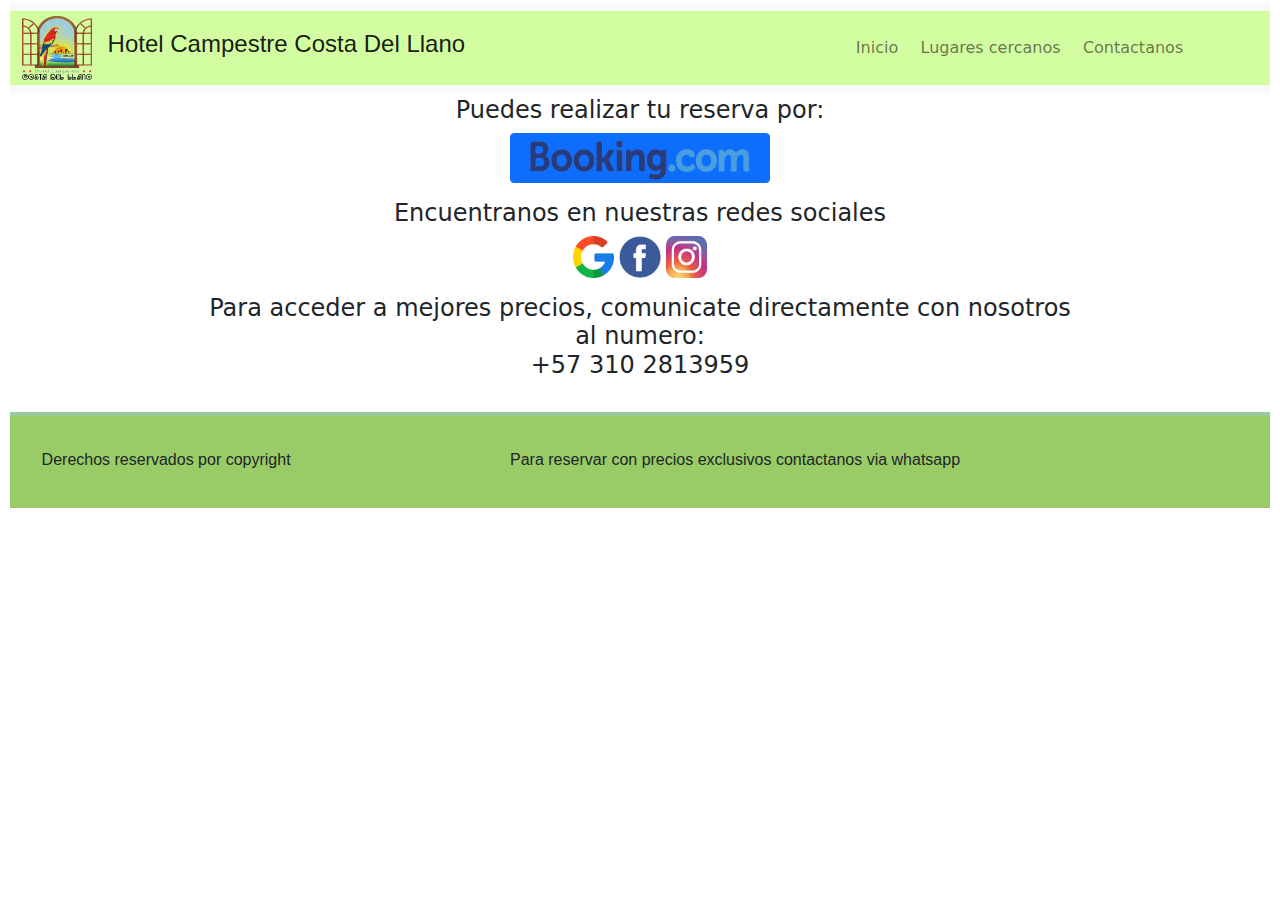
==== Contactos.html @ 2079f748 "Initial commit" ====
<!DOCTYPE html>
<html>
<head>
	<title>Hotel campestre</title>
	<meta charset="utf-8">
	<link rel="icon" href="Multimedia/Logo.png">
	<link rel="stylesheet" href="css/bootstrap.min.css">
	<link rel="stylesheet" href="Estilos.css">
	<script src="js/bootstrap.js"></script>
</head>
<body>
	<div class="Barra">
		<nav class="navbar navbar-light bg-light navbar-expand-lg">
			<div class="container-fluid" style="background-color:#D3FDA1 ;">
				<a class="navbar-brand">
					<img src="Multimedia/Logo.png" width="70" height="64">
				</a>
				<a class="navbar-brand">
					<p class="h4">Hotel Campestre Costa Del Llano</p>
				</a>
				<button class="navbar-toggler" type="button" data-bs-toggle="collapse" data-bs-target="#menu" aria-controls="menu" aria-expanded="false" >
					<span class="navbar-toggler-icon"></span>
				</button>
				<div class="collapse navbar-collapse" id="menu">
					<ul class="navbar-nav ms-auto">
						<li class="nav-item"><a class="nav-link" href="index.html">Inicio</a></li>
						<li class="nav-item"><a class="nav-link"  href="Lugares.html">Lugares cercanos</a></li>
						<li class="nav-item"><a class="nav-link" href="Contactos.html" >Contactanos</a></li>
					</ul>
				</div>
			</div>
	</div>
	<div class="ron">
		<h4 class="tik">Puedes realizar tu reserva por:</h4>
		<a href="https://www.booking.com/hotel/co/costa-del-llano-campestre.es.html"  target="_blank" rel="noopener noreferrer">
			<button type="button" class="btn btn-primary" id="boton"><img src="Multimedia/Booking_logo.png" height ="40" width="220" /></button>
		</a>
		<h4 class="rt">
			Encuentranos en nuestras redes sociales
		</h4>
		<div class="redes">
			<a href="https://www.google.com/travel/search?q=hoetl%20campestre%20costa%20del%20llano&g2lb=2502548%2C2503771%2C2503781%2C4258168%2C4270442%2C4284970%2C4291517%2C4306835%2C4570333%2C4597339%2C4757164%2C4814050%2C4850738%2C4864715%2C4874190%2C4886480%2C4893075%2C4920132%2C4924070%2C4965990%2C4985712%2C4990494%2C72248281%2C72256471%2C72271034%2C72271797%2C72272556%2C72276044%2C72276652&hl=es-CO&gl=co&ssta=1&ts=CAESCAoCCAMKAggDGhwSGhIUCgcI5w8QBhgPEgcI5w8QBhgQGAEyAhAAKgcKBToDQ09Q&qs=CAEyFENnc0l4OWJkbFBEU3hJcnRBUkFCOApCCwlHa5cClxIV7RgBQgsJGnPiAeA1S4kYAUILCeFWs0zA4ys6GAFaAggB&ap=aAG6AQhvdmVydmlldw&ictx=1&sa=X&ved=0CAAQ5JsGahcKEwjY5eu2-LT_AhUAAAAAHQAAAAAQBw&utm_campaign=sharing&utm_medium=link_btn&utm_source=htls" target="_blank" rel="noopener noreferrer"><img class="google" src="Multimedia/google.png"></a>
			<a href="https://www.facebook.com/hotelcampestrecostadelllano" target="_blank" rel="noopener noreferrer"><img class ="face" src="Multimedia/Facebook.png" alt=""></a>
			<a href="https://www.instagram.com/costadelllanohotelcampestre/" target="_blank" rel="noopener noreferrer"><img class="insta" src="Multimedia/Instagram.png"></a>
		
		</div>
		<h4 class="tiko">Para acceder a mejores precios, comunicate directamente con nosotros<br>
			al numero: <br> 
			+57 310 2813959

		</h4>
	</div>
</body>

<footer>
	<div class="pie">
		<div  class="text">
			<p>Derechos reservados por copyright</p>
		</div>
		<div class="info">
			<p >Para reservar con precios exclusivos contactanos via whatsapp</p>
		</div>
	
	</div>

</footer>
---- Estilos.css ----
.Barra{
    margin-left: 0.6em;
    margin-right: 0.6rem;
    margin-top: 0.2rem;
    margin-bottom: 0.2rem;
   
}
.h4{
    font-family:'Franklin Gothic Medium', 'Arial Narrow', Arial, sans-serif;
}
#menu{
    margin-right: 4rem;
}
.nav-link{
    margin: 0.2rem;
}
.INICIAL{
    margin: 0 auto;
    width: 70%;
}
.carousel-item img {
    margin: 0 auto;
    height: 25rem;

}
.ico{
    height: 2rem;
    float: left;
    margin-right:1rem;
    margin-top: 0.4%;
}
.titleubi{
    font-family:'Franklin Gothic Medium', 'Arial Narrow', Arial, sans-serif;
}
.descripcion p {
    font-family:Georgia, 'Times New Roman', Times, serif;
}
.title{
    margin-top: 0%;
    font-size: 2rem;
    font-family:'Franklin Gothic Medium', 'Arial Narrow', Arial, sans-serif;
}
.descripcion{
    margin-top: 1.5rem;
    margin-left: 12.6rem;
    margin-right: 12rem;
}
.Habi{
    height: 2.8rem;
    float: left;
    margin-right:1rem;
    margin-left: 2rem;
  
}
.Habiaciones{

    margin-top: 3%;
    margin-bottom: 2.5rem;
    margin-left: 12.2rem;
}
.Habiimg{
    margin: 0 auto;
    width: 50%;
}
.ZV{
    position: relative;
    margin-top: 3%;
    margin-bottom: 2.5rem;
    margin-left: 14.1rem;
}

.Habiz{
    bottom: 8%;
    position: absolute;
    height: 2.8rem;
}
.Ubicacion{
    margin-top: 3%;
    margin-bottom: 2.5rem;
    margin-left: 14.8rem;
}
.Ubiimg{
    height: 2.6rem;
    float: left;
    margin-right: 1.1rem;
}
.ubi{
    margin-top: 3%;
    margin-bottom: 2.5rem;
    margin-left: 12rem;
   
}
.titlecaba{
    margin-top: 0%;
    font-size: 2rem;
    font-family:'Franklin Gothic Medium', 'Arial Narrow', Arial, sans-serif;
}
.imgcaba{
    height: 2.6rem;
    float: left;
    position: absolute;
    bottom: 20%;
}
.caba{
    position: relative;
    margin-top: 3%;
    margin-bottom: 2.5rem;
    margin-left: 14rem;
}
.pie{
    background-color: #99CC66;
    width: 98.5%;
    height: 6rem;
    margin-top: 2rem;
    border-top: 0.27rem solid;
    border-color:#99CC99;
    margin-left: 0.6em;
    margin-right: 0.6rem
  
}
.text{
    font-family:'Franklin Gothic Medium', 'Arial Narrow', Arial, sans-serif;
    margin-left: 2rem;
    margin-top: 2rem;
    display: inline-block;
}
.info{
    left: 17%;
    position: relative;
    display: inline-block;
    font-family:'Franklin Gothic Medium', 'Arial Narrow', Arial, sans-serif;
}
.titlez{
    font-family:'Franklin Gothic Medium', 'Arial Narrow', Arial, sans-serif;
    margin-left: 4rem;
    
}
.titlecaba{
    margin-left: 4rem;
}
/*Contactos*/
#boton{
    height: 50px;
    width: 260px;
}
#boton:hover{
    height: 64px;
    width: 300px;
    transition: 0.4s;
    background-color: #99CC66;
    border-color: #99CC99;
}
#boton img:hover{
    width:260px; 
    height:52px;
    transition: 0.4s;

}
.ron{
    text-align: center;
}
.tiko{
    margin-top: 1rem;
}
.rt{
    margin-top: 1rem;
}
.redes img{
    height: 2.6rem;
    width: 2.6rem;
}
.redes img:hover{
    height: 3.2rem;
    width: 3.2rem;
    margin-left: 0.7rem;
    margin-right: 0.7rem;
    transition-duration: 0.4s;
}

.PNNS{
    margin-top: 1rem;
    margin-left: 6rem;
    margin-right: 8rem;
    margin-bottom: 3rem;
}
.PNNS img {
    margin-top: 0.6rem;
    float: right;
    width: 25rem;
    height: 20rem;
    margin-left: 1rem;
    margin-bottom: 1rem;
}
.titles{
    font-family: 'Franklin Gothic Medium', 'Arial Narrow', Arial, sans-serif;
}
.breb{
    font-family:Georgia, 'Times New Roman', Times, serif;
}
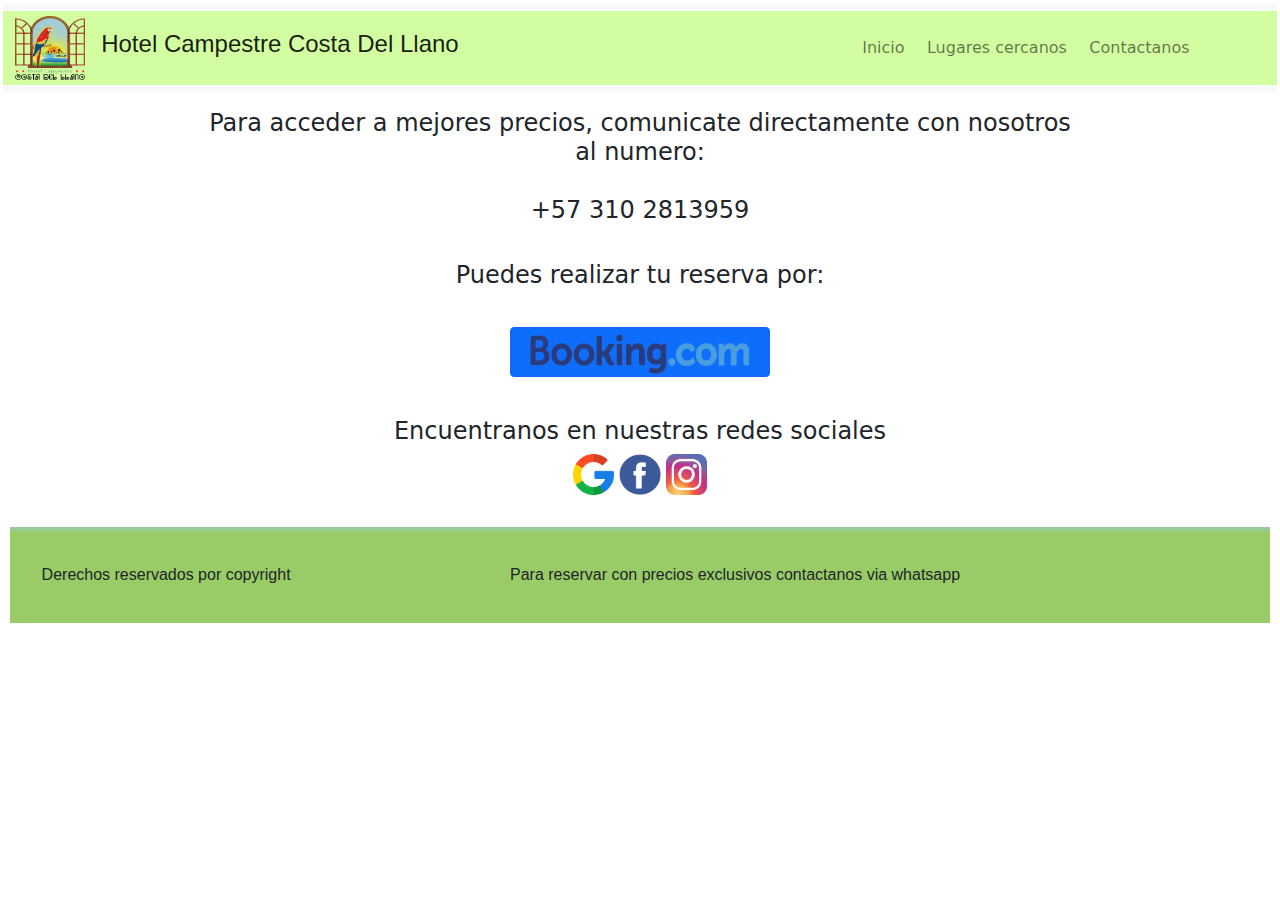
==== commit ea16e4d3: "Contactos.html" ====
--- a/Contactos.html
+++ b/Contactos.html
@@ -31,10 +31,15 @@
 			</div>
 	</div>
 	<div class="ron">
-		<h4 class="tik">Puedes realizar tu reserva por:</h4>
+		<h4 class="tiko">Para acceder a mejores precios, comunicate directamente con nosotros<br>
+			al numero: <br> <br>
+			+57 310 2813959 <br> <br>
+		</h4>
+		<h4 class="tik">Puedes realizar tu reserva por: <br><br></h4>
 		<a href="https://www.booking.com/hotel/co/costa-del-llano-campestre.es.html"  target="_blank" rel="noopener noreferrer">
 			<button type="button" class="btn btn-primary" id="boton"><img src="Multimedia/Booking_logo.png" height ="40" width="220" /></button>
 		</a>
+		<br><br>
 		<h4 class="rt">
 			Encuentranos en nuestras redes sociales
 		</h4>
@@ -44,11 +49,7 @@
 			<a href="https://www.instagram.com/costadelllanohotelcampestre/" target="_blank" rel="noopener noreferrer"><img class="insta" src="Multimedia/Instagram.png"></a>
 		
 		</div>
-		<h4 class="tiko">Para acceder a mejores precios, comunicate directamente con nosotros<br>
-			al numero: <br> 
-			+57 310 2813959
-
-		</h4>
+		
 	</div>
 </body>
 
@@ -63,4 +64,4 @@
 	
 	</div>
 
-</footer>+</footer>
--- a/Estilos.css
+++ b/Estilos.css
@@ -1,7 +1,6 @@
-
 .Barra{
-    margin-left: 0.6em;
-    margin-right: 0.6rem;
+    margin-left: 0.2em;
+    margin-right: 0.2rem;
     margin-top: 0.2rem;
     margin-bottom: 0.2rem;
    
@@ -43,8 +42,8 @@
 }
 .descripcion{
     margin-top: 1.5rem;
-    margin-left: 12.6rem;
-    margin-right: 12rem;
+    margin-left: 11rem;
+    margin-right: 10.5rem;
 }
 .Habi{
     height: 2.8rem;
@@ -61,7 +60,7 @@
 }
 .Habiimg{
     margin: 0 auto;
-    width: 50%;
+    width: 60%;
 }
 .ZV{
     position: relative;
@@ -180,16 +179,15 @@
 
 .PNNS{
     margin-top: 1rem;
-    margin-left: 6rem;
-    margin-right: 8rem;
-    margin-bottom: 3rem;
+    margin-left: 2rem;
+    margin-right: 2rem;
+    margin-bottom: 1rem;
 }
 .PNNS img {
     margin-top: 0.6rem;
     float: right;
-    width: 25rem;
-    height: 20rem;
-    margin-left: 1rem;
+    width: 35%;
+    margin-left: 0.2rem;
     margin-bottom: 1rem;
 }
 .titles{
@@ -197,4 +195,4 @@
 }
 .breb{
     font-family:Georgia, 'Times New Roman', Times, serif;
-}+}
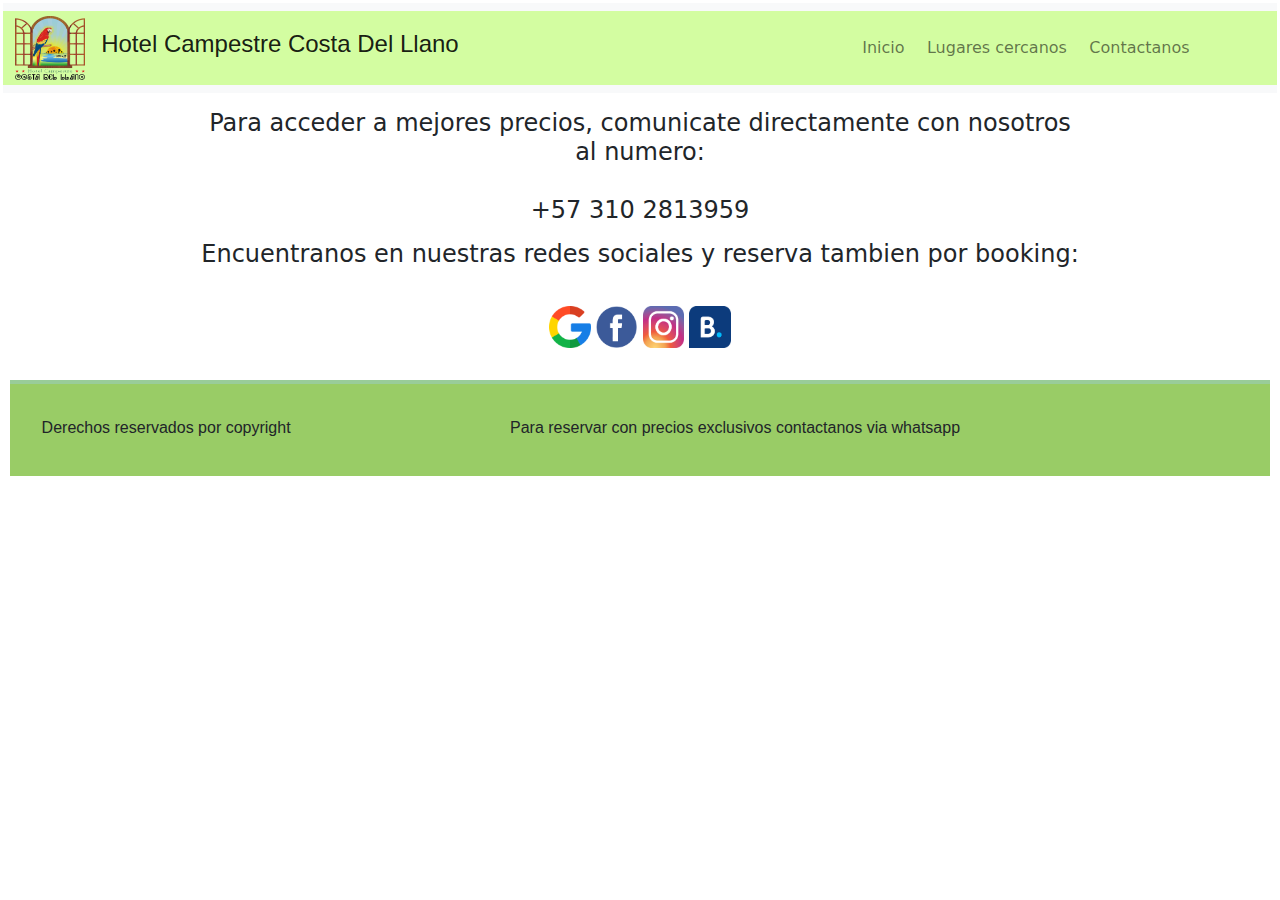
==== commit 48ffe0d3: "Contactos.html" ====
--- a/Contactos.html
+++ b/Contactos.html
@@ -33,21 +33,16 @@
 	<div class="ron">
 		<h4 class="tiko">Para acceder a mejores precios, comunicate directamente con nosotros<br>
 			al numero: <br> <br>
-			+57 310 2813959 <br> <br>
+			+57 310 2813959 <br>
 		</h4>
-		<h4 class="tik">Puedes realizar tu reserva por: <br><br></h4>
-		<a href="https://www.booking.com/hotel/co/costa-del-llano-campestre.es.html"  target="_blank" rel="noopener noreferrer">
-			<button type="button" class="btn btn-primary" id="boton"><img src="Multimedia/Booking_logo.png" height ="40" width="220" /></button>
-		</a>
-		<br><br>
 		<h4 class="rt">
-			Encuentranos en nuestras redes sociales
+			Encuentranos en nuestras redes sociales y reserva tambien por booking: <br><br>
 		</h4>
 		<div class="redes">
 			<a href="https://www.google.com/travel/search?q=hoetl%20campestre%20costa%20del%20llano&g2lb=2502548%2C2503771%2C2503781%2C4258168%2C4270442%2C4284970%2C4291517%2C4306835%2C4570333%2C4597339%2C4757164%2C4814050%2C4850738%2C4864715%2C4874190%2C4886480%2C4893075%2C4920132%2C4924070%2C4965990%2C4985712%2C4990494%2C72248281%2C72256471%2C72271034%2C72271797%2C72272556%2C72276044%2C72276652&hl=es-CO&gl=co&ssta=1&ts=CAESCAoCCAMKAggDGhwSGhIUCgcI5w8QBhgPEgcI5w8QBhgQGAEyAhAAKgcKBToDQ09Q&qs=CAEyFENnc0l4OWJkbFBEU3hJcnRBUkFCOApCCwlHa5cClxIV7RgBQgsJGnPiAeA1S4kYAUILCeFWs0zA4ys6GAFaAggB&ap=aAG6AQhvdmVydmlldw&ictx=1&sa=X&ved=0CAAQ5JsGahcKEwjY5eu2-LT_AhUAAAAAHQAAAAAQBw&utm_campaign=sharing&utm_medium=link_btn&utm_source=htls" target="_blank" rel="noopener noreferrer"><img class="google" src="Multimedia/google.png"></a>
 			<a href="https://www.facebook.com/hotelcampestrecostadelllano" target="_blank" rel="noopener noreferrer"><img class ="face" src="Multimedia/Facebook.png" alt=""></a>
 			<a href="https://www.instagram.com/costadelllanohotelcampestre/" target="_blank" rel="noopener noreferrer"><img class="insta" src="Multimedia/Instagram.png"></a>
-		
+			<a href="https://www.booking.com/hotel/co/costa-del-llano-campestre.es.html" target="_blank" rel="noopener noreferrer"><img class="boo" src="Multimedia/Boo.png"></a>
 		</div>
 		
 	</div>
